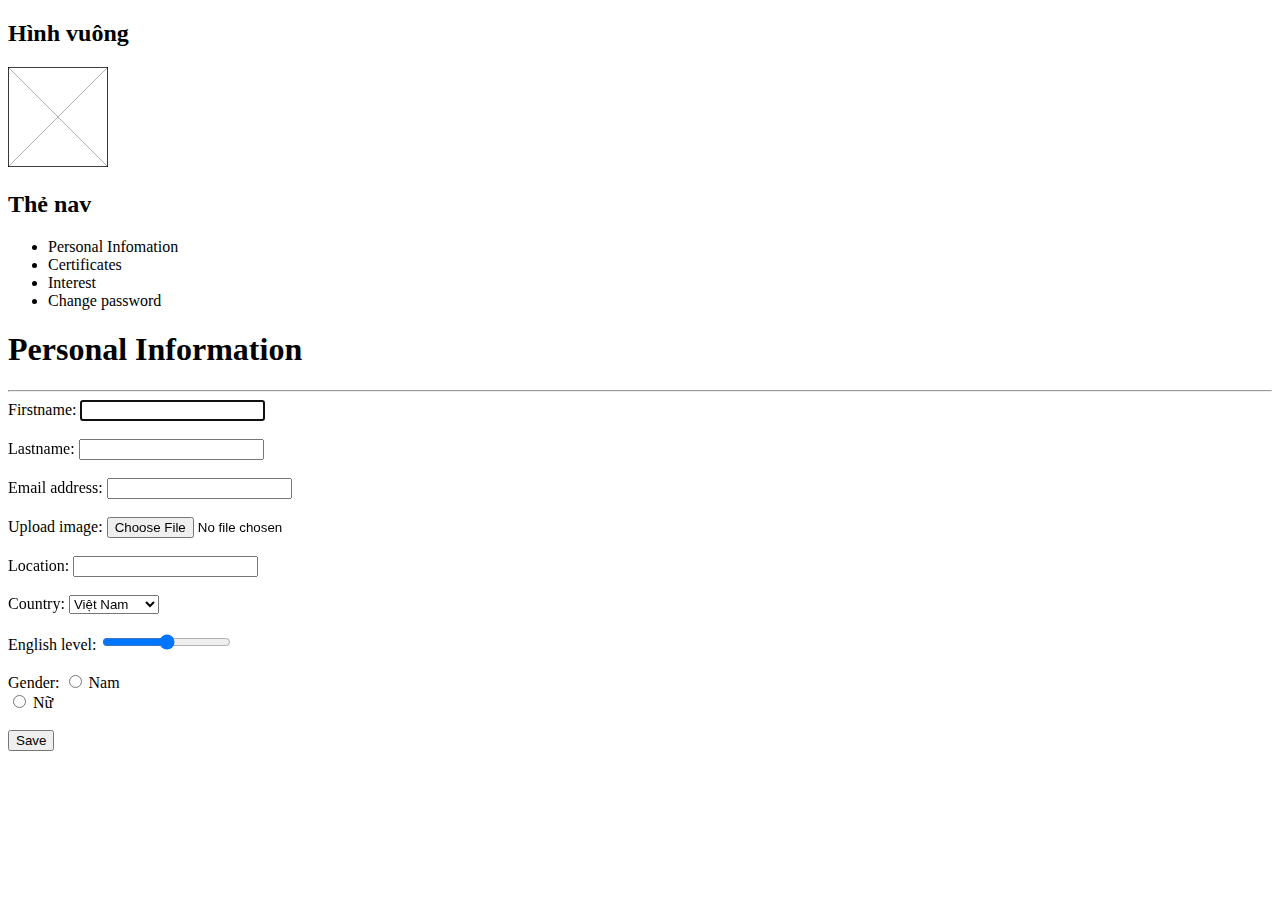
==== buoi03/baitap/index.html @ 07c0399a "Update buoi 3" ====
<!DOCTYPE html>
<html lang="vi" dir="ltr">

<head>
    <meta charset="UTF-8">
    <meta name="viewport" content="width=device-width, initial-scale=1.0">
    <meta name="description" content="Trang học lập trình web">
    <meta name="keywords" content="HTML, CSS, JavaScript">
    <title>Bài tập buổi 3</title>
</head>

<body>
    <form action="processForm.php" method="POST" enctype="multipart/form-data">
        <!-- Hình vuông -->
        <h2>Hình vuông</h2>
        <svg width="100px" height="100px" viewBox="0 0 32 32" style="background-color: white;">
            <path d="M 0 0 L 32 0 L 32 32 L 0 32 Z" fill="white" stroke="black" stroke-width="0.5"></path>
            <path d="M 0 0 L 32 32 M 32 0 L 0 32" fill="white" stroke="black" stroke-width="0.1"></path>
        </svg>

        <!-- nav -->
        <h2>Thẻ nav</h2>
        <nav>
            <ul>
                <li><a href=""></a>Personal Infomation</li>
                <li><a href=""></a>Certificates</li>
                <li><a href=""></a>Interest</li>
                <li><a href=""></a>Change password</li>
            </ul>
        </nav>

        <!-- Tiêu đề -->
        <h1>Personal Information</h1>
        <hr>

        <label for="first-name">Firstname:</label>
        <input type="text" id="first-name" name="firstname" autofocus>
        <br> <br>

        <label for="last-name">Lastname:</label>
        <input type="text id=last-name" id="last-name" name="lastname" autofocus>
        <br> <br>

        <label for="email">Email address:</label>
        <input type="email" id="email" name="email" autofocus>
        <br> <br>

        <label for="upload">Upload image:</label>
        <input type="file" id="upload" aria-label="Choose an image to upload" name="file">
        <br> <br>
        
        <label for="location">Location:</label>
        <input type="location" id="location" name="location">
        <br> <br>

        <label for="country">Country:</label>
        <select name="country" id="conutry">
            <option value="vn">Việt Nam</option>
            <option value="lao">Lào</option>
            <option value="cpc">Campuchia</option>
        </select>
        <br> <br>

        <label for="range">English level:</label>
        <input type="range" id="range" min="10" max="20" name="range">
        <br> <br>

        <label for="male">Gender:</label>
        <input type="radio" name="gender" id="male" value="male">
        <label for="male">Nam</label> <br>
        <input type="radio" name="gender" id="female" value="female">
        <label for="female">Nữ</label> <br> <br>

        <button type="submit">Save</button>
    </form>
</body>

</html>
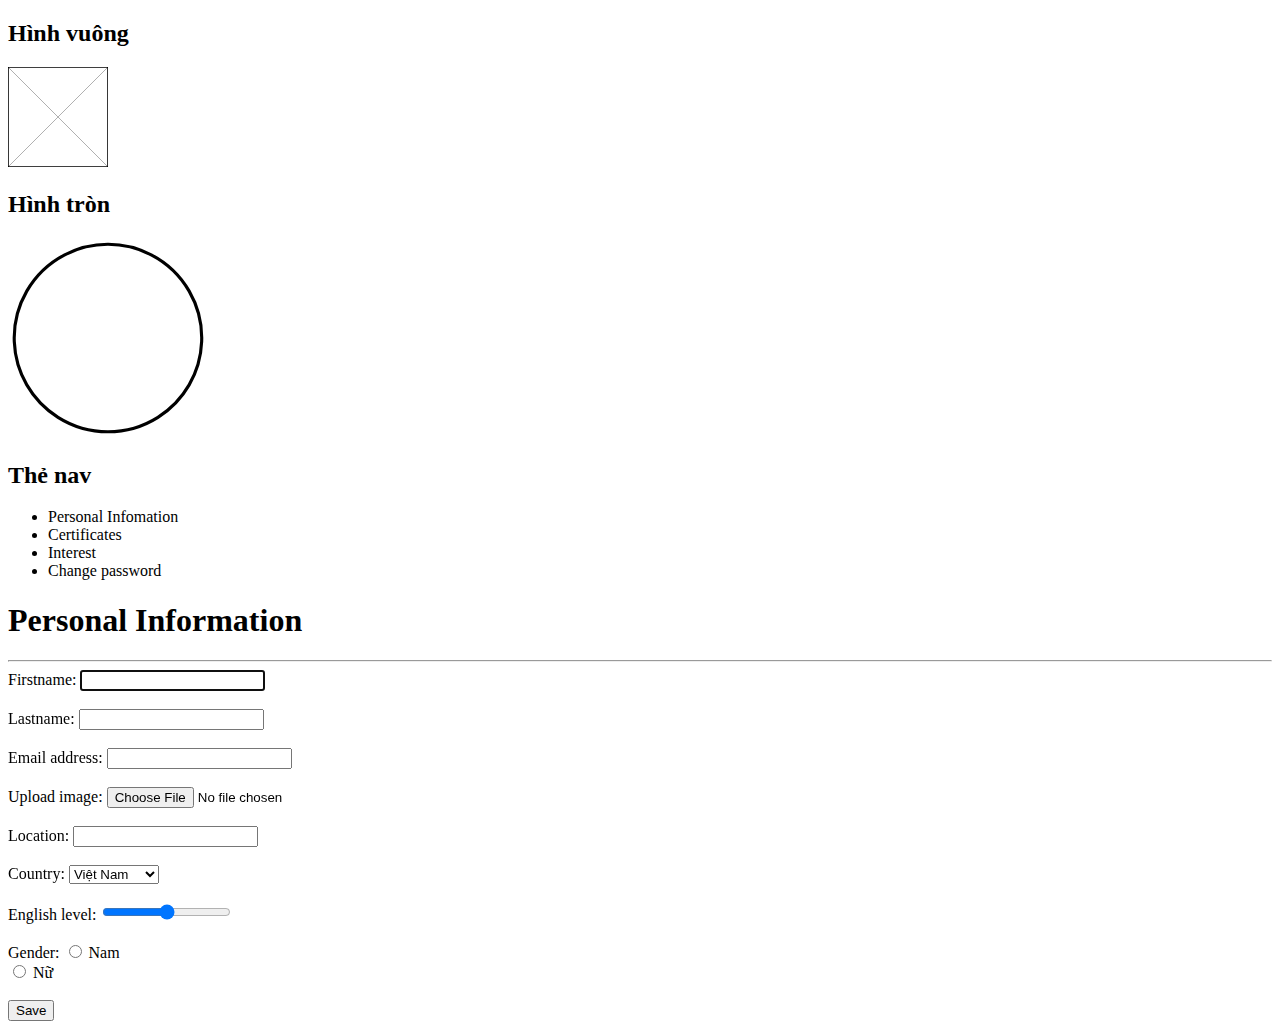
==== commit 4b9e741f: "Update buoi 3" ====
--- a/buoi03/baitap/index.html
+++ b/buoi03/baitap/index.html
@@ -16,6 +16,11 @@
         <svg width="100px" height="100px" viewBox="0 0 32 32" style="background-color: white;">
             <path d="M 0 0 L 32 0 L 32 32 L 0 32 Z" fill="white" stroke="black" stroke-width="0.5"></path>
             <path d="M 0 0 L 32 32 M 32 0 L 0 32" fill="white" stroke="black" stroke-width="0.1"></path>
+        </svg>
+
+        <h2>Hình tròn</h2>
+        <svg width="200px" viewBox="0 0 32 32">
+            <path d="M 16 1 A 15 15 0 1 1 15.99 1 Z" fill="white" stroke="black" stroke-width="0.5"></path>
         </svg>
 
         <!-- nav -->
